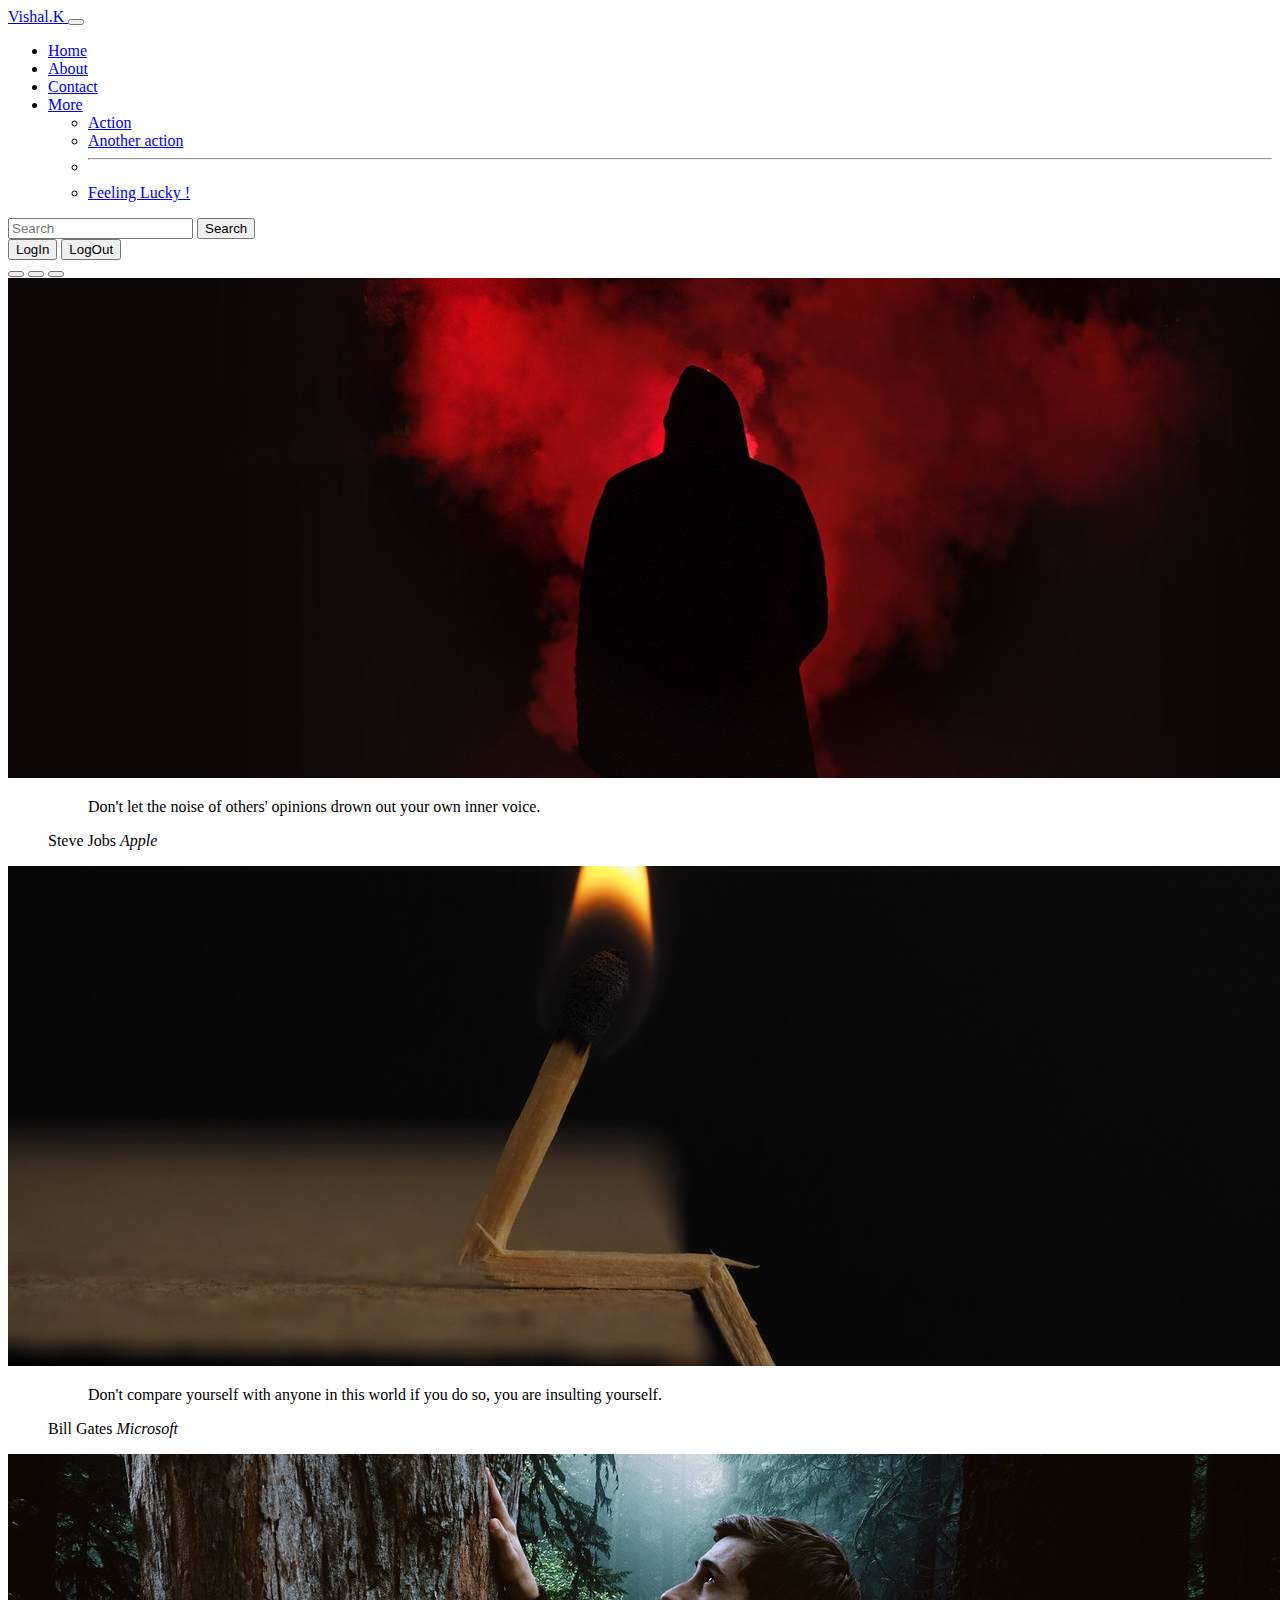
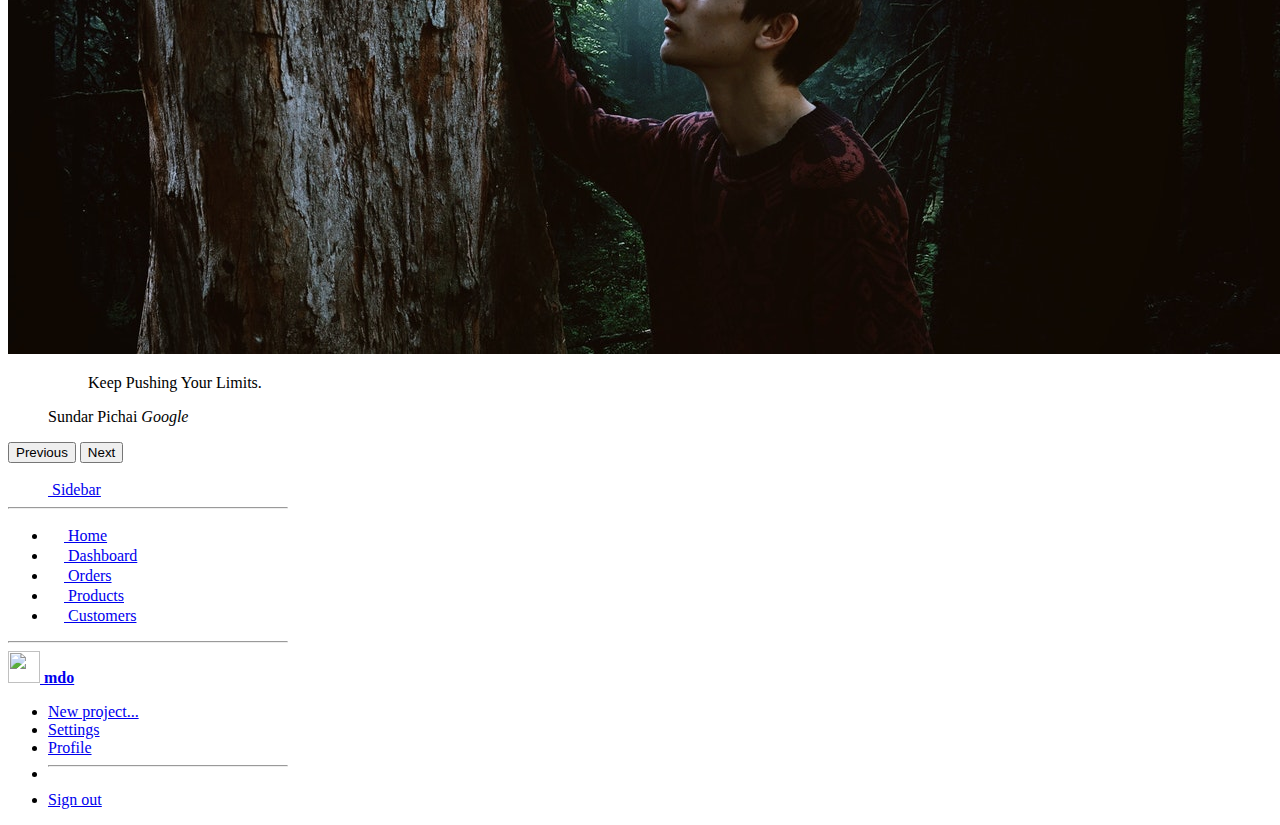
==== index.html @ ef42d064 "first commit" ====
<!doctype html>
<html lang="en">
  <head>
    <!-- Required meta tags -->
    <meta charset="utf-8">
    <meta name="viewport" content="width=device-width, initial-scale=1">

    <!-- Bootstrap CSS -->
    <link href="https://cdn.jsdelivr.net/npm/bootstrap@5.1.3/dist/css/bootstrap.min.css" rel="stylesheet" integrity="sha384-1BmE4kWBq78iYhFldvKuhfTAU6auU8tT94WrHftjDbrCEXSU1oBoqyl2QvZ6jIW3" crossorigin="anonymous">
    <link rel="stylesheet" href="style.css">
    <title>Hello, world!</title>
  </head>
  <body>
   

<!--  nav bar  -->

    <nav class="navbar navbar-expand-lg navbar-dark bg-dark py-0 px-1 ">
        <div class="container-fluid">
          <a class="navbar-brand" href="index.html">Vishal.K </a>
          <button class="navbar-toggler" type="button" data-bs-toggle="collapse" data-bs-target="#navbarSupportedContent" aria-controls="navbarSupportedContent" aria-expanded="false" aria-label="Toggle navigation">
            <span class="navbar-toggler-icon"></span>
          </button>
          <div class="collapse navbar-collapse" id="navbarSupportedContent">
            <ul class="navbar-nav me-auto mb-2 mb-lg-0">
              <li class="nav-item">
                <a class="nav-link active" aria-current="page" href="index.html">Home</a>
              </li>
              <li class="nav-item">
                <a class="nav-link" href="about.html">About</a>
              </li>
              <li class="nav-item">
                <a class="nav-link" href="contact.html">Contact</a>
              </li>
              <li class="nav-item dropdown">
                <a class="nav-link dropdown-toggle" href="#" id="navbarDropdown" role="button" data-bs-toggle="dropdown" aria-expanded="false">
                  More
                </a>
                <ul class="dropdown-menu" aria-labelledby="navbarDropdown">
                  <li><a class="dropdown-item" href="#">Action</a></li>
                  <li><a class="dropdown-item" href="#">Another action</a></li>
                  
                  
                  <li><hr class="dropdown-divider"></li>
                  <li><a class="dropdown-item" href="https://www.google.com/doodles">Feeling Lucky !</a></li>
                </ul>
              </li>
              
            </ul>
            <form class="d-flex">
              <input class="form-control me-2" type="search" placeholder="Search" aria-label="Search">
              <button class="btn btn-outline-success" type="submit">Search</button>
            </form>
            
            <button type="button"  class="  btn btn-outline-success mx-1 my-2"  > LogIn</button>
              <button type="button" class="btn btn-outline-danger  my-2">LogOut</button>
            
          </div>
        </div>
      </nav>










<!-- carousal -->

 
  <div id="carouselExampleDark" class="carousel  carousel-fade slide     "  data-bs-ride="carousel">
    <div class="carousel-indicators">
      <button type="button" data-bs-target="#carouselExampleDark" data-bs-slide-to="0" class="active" aria-current="true" aria-label="Slide 1"></button>
      <button type="button" data-bs-target="#carouselExampleDark" data-bs-slide-to="1" aria-label="Slide 2"></button>
      <button type="button" data-bs-target="#carouselExampleDark" data-bs-slide-to="2" aria-label="Slide 3"></button>
    </div>
    <div class="carousel-inner">
      <div class="carousel-item active" data-bs-interval="10000">
        <img src="pexels-elti-meshau-333850.jpg" class="d-block w-100 "  alt="...">
        <div class="carousel-caption d-none d-md-block">
          <figure class="text-center">
            <blockquote class="blockquote">
              <p>Don't let the noise of others' opinions drown out your own inner voice.</p>
            </blockquote>
            <figcaption class="blockquote-footer text-light">
             Steve Jobs <cite title="Source Title"> Apple </cite>
            </figcaption>
          </figure>
        </div>
      </div>
      <div class="carousel-item"data-bs-interval="10000">
        <img src="pexels-sebastian-sørensen-750225.jpg" class="d-block w-100" alt="...">
        <div class="carousel-caption d-none d-md-block">
          <figure class="text-center">
            <blockquote class="blockquote ">
              <p>Don't compare yourself with anyone in this world if you do so, you are insulting yourself.</p>
            </blockquote>
            <figcaption class="blockquote-footer text-light">
             Bill Gates <cite title="Source Title">Microsoft </cite>
            </figcaption>
          </figure>
        </div>
      </div>
      <div class="carousel-item"  >
        <img src="pexels-lucas-piero-312491.jpg" class="d-block w-100" alt="...">

        <div class="carousel-caption d-none d-md-block">
          <figure class="text-center">
            <blockquote class="blockquote ">
              <p>Keep Pushing Your Limits.</p>
            </blockquote>
            <figcaption class="blockquote-footer ">
           Sundar Pichai <cite title="Source Title">Google  </cite>
            </figcaption>
          </figure>
        </div>
      </div>
    </div>
    <button class="carousel-control-prev" type="button" data-bs-target="#carouselExampleDark" data-bs-slide="prev">
      <span class="carousel-control-prev-icon" aria-hidden="true"></span>
      <span class="visually-hidden">Previous</span>
    </button>
    <button class="carousel-control-next" type="button" data-bs-target="#carouselExampleDark" data-bs-slide="next">
      <span class="carousel-control-next-icon" aria-hidden="true"></span>
      <span class="visually-hidden">Next</span>
    </button>
  </div>


   






      <!-- side bar  -->


      <div class="d-flex flex-column flex-shrink-0 p-3 text-white bg-dark" style="width: 280px;">
        <a href="/" class="d-flex align-items-center mb-3 mb-md-0 me-md-auto text-white text-decoration-none">
          <svg class="bi me-2" width="40" height="32"><use xlink:href="#bootstrap"></use></svg>
          <span class="fs-4">Sidebar</span>
        </a>
        <hr>
        <ul class="nav nav-pills flex-column mb-auto">
          <li class="nav-item">
            <a href="#" class="nav-link active" aria-current="page">
              <svg class="bi me-2" width="16" height="16"><use xlink:href="#home"></use></svg>
              Home
            </a>
          </li>
          <li>
            <a href="#" class="nav-link text-white">
              <svg class="bi me-2" width="16" height="16"><use xlink:href="#speedometer2"></use></svg>
              Dashboard
            </a>
          </li>
          <li>
            <a href="#" class="nav-link text-white">
              <svg class="bi me-2" width="16" height="16"><use xlink:href="#table"></use></svg>
              Orders
            </a>
          </li>
          <li>
            <a href="#" class="nav-link text-white">
              <svg class="bi me-2" width="16" height="16"><use xlink:href="#grid"></use></svg>
              Products
            </a>
          </li>
          <li>
            <a href="#" class="nav-link text-white">
              <svg class="bi me-2" width="16" height="16"><use xlink:href="#people-circle"></use></svg>
              Customers
            </a>
          </li>
        </ul>
        <hr>
        <div class="dropdown">
          <a href="#" class="d-flex align-items-center text-white text-decoration-none dropdown-toggle" id="dropdownUser1" data-bs-toggle="dropdown" aria-expanded="false">
            <img src="https://github.com/mdo.png" alt="" width="32" height="32" class="rounded-circle me-2">
            <strong>mdo</strong>
          </a>
          <ul class="dropdown-menu dropdown-menu-dark text-small shadow" aria-labelledby="dropdownUser1">
            <li><a class="dropdown-item" href="#">New project...</a></li>
            <li><a class="dropdown-item" href="#">Settings</a></li>
            <li><a class="dropdown-item" href="#">Profile</a></li>
            <li><hr class="dropdown-divider"></li>
            <li><a class="dropdown-item" href="#">Sign out</a></li>
          </ul>
        </div>
      </div>







    <!-- Optional JavaScript; choose one of the two! -->

    <!-- Option 1: Bootstrap Bundle with Popper -->
    <script src="https://cdn.jsdelivr.net/npm/bootstrap@5.1.3/dist/js/bootstrap.bundle.min.js" integrity="sha384-ka7Sk0Gln4gmtz2MlQnikT1wXgYsOg+OMhuP+IlRH9sENBO0LRn5q+8nbTov4+1p" crossorigin="anonymous"></script>

    <!-- Option 2: Separate Popper and Bootstrap JS -->
    <!--
    <script src="https://cdn.jsdelivr.net/npm/@popperjs/core@2.10.2/dist/umd/popper.min.js" integrity="sha384-7+zCNj/IqJ95wo16oMtfsKbZ9ccEh31eOz1HGyDuCQ6wgnyJNSYdrPa03rtR1zdB" crossorigin="anonymous"></script>
    <script src="https://cdn.jsdelivr.net/npm/bootstrap@5.1.3/dist/js/bootstrap.min.js" integrity="sha384-QJHtvGhmr9XOIpI6YVutG+2QOK9T+ZnN4kzFN1RtK3zEFEIsxhlmWl5/YESvpZ13" crossorigin="anonymous"></script>
    -->
  </body>
</html>
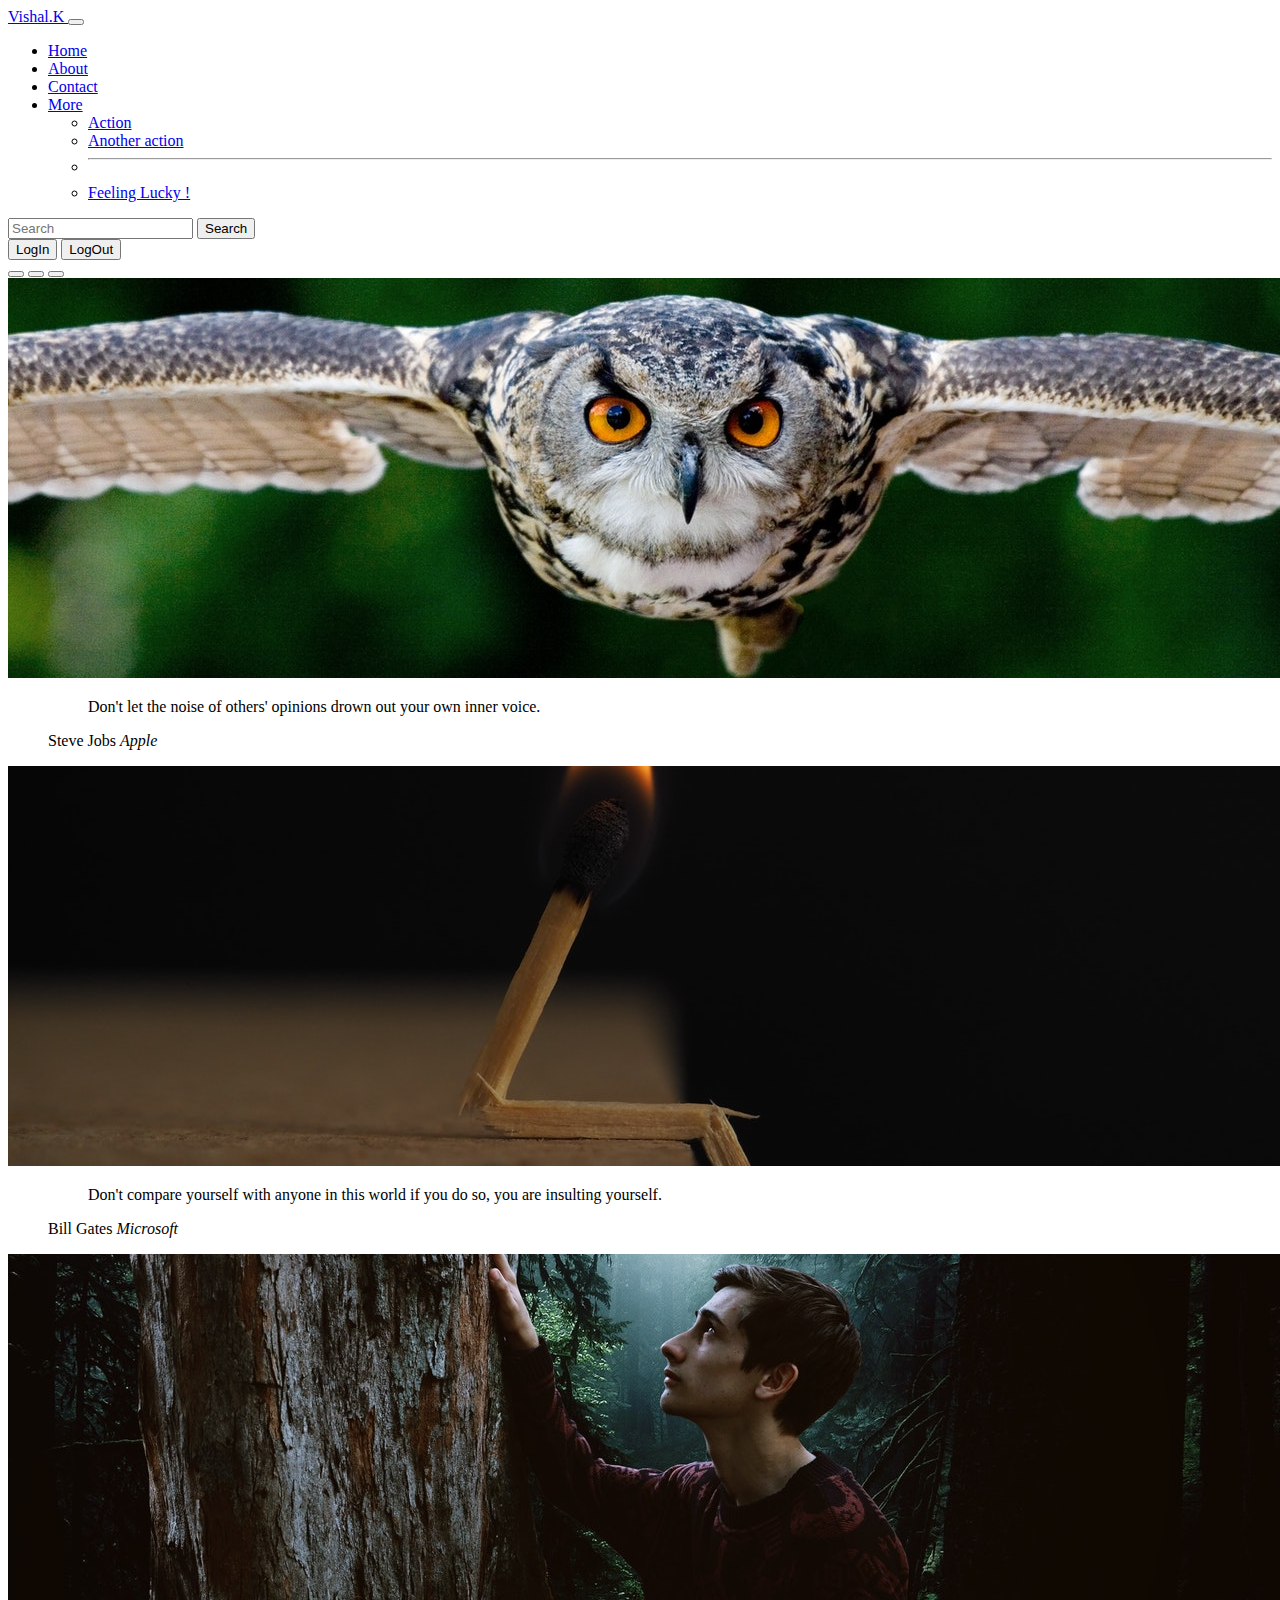
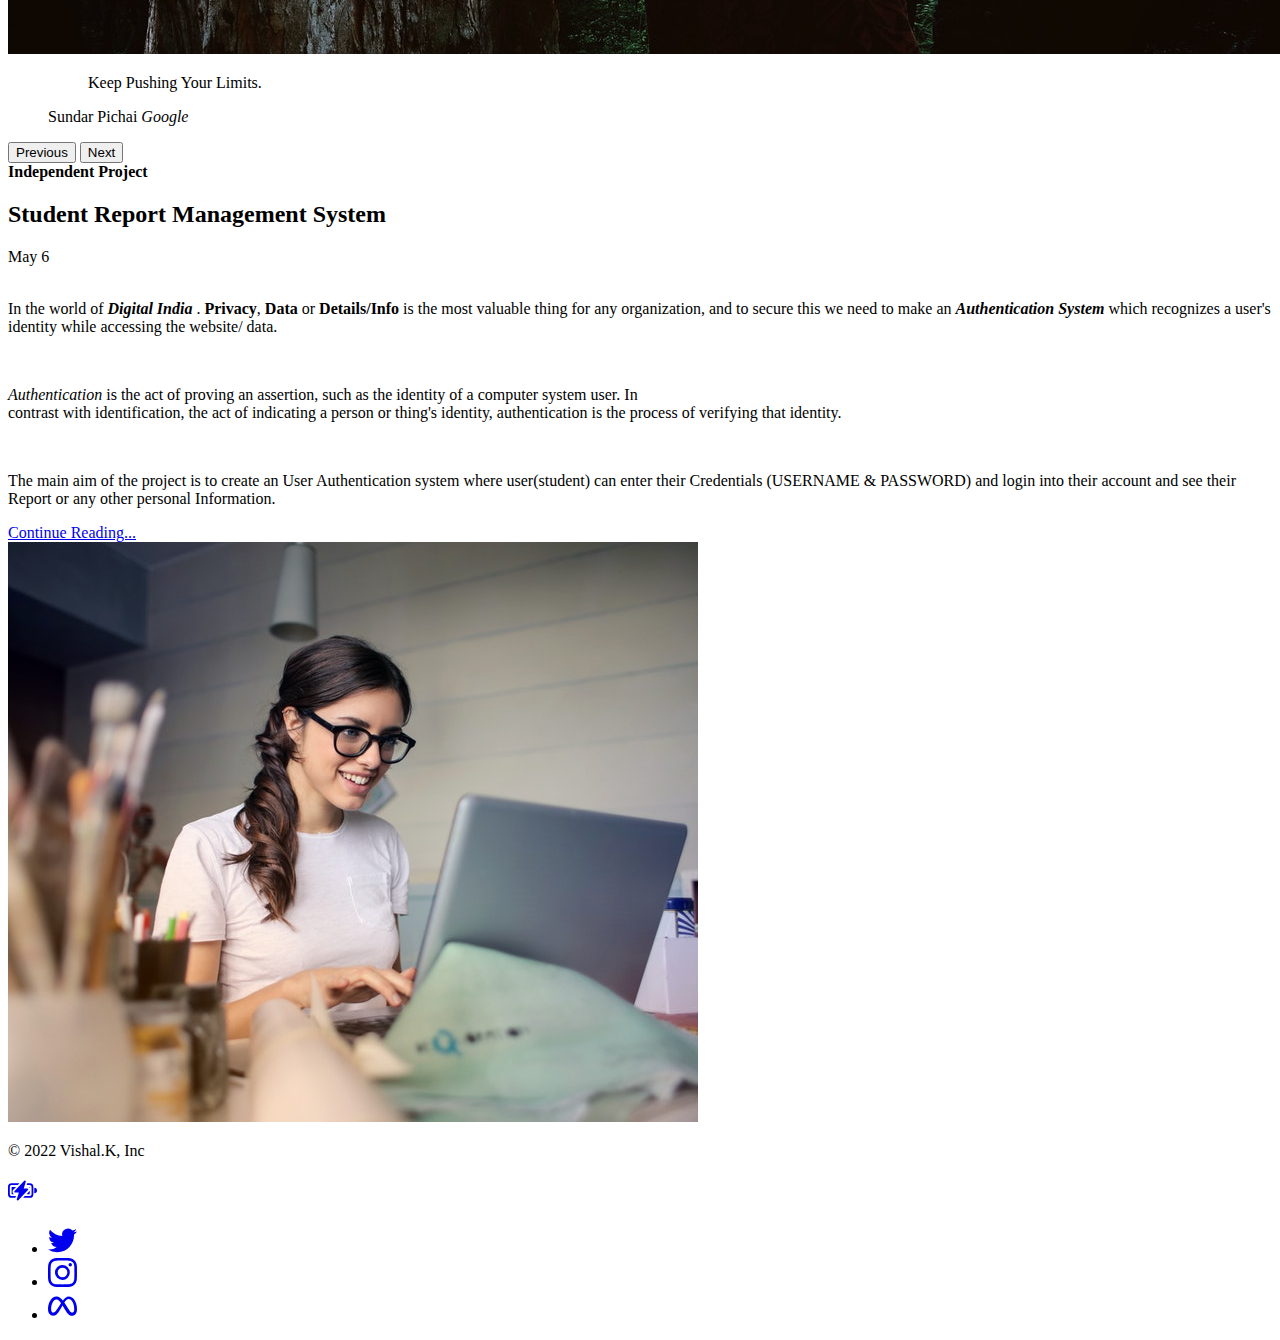
==== commit a5f2ac1b: "second commit" ====
--- a/index.html
+++ b/index.html
@@ -9,7 +9,7 @@
     <!-- Bootstrap CSS -->
     <link href="https://cdn.jsdelivr.net/npm/bootstrap@5.1.3/dist/css/bootstrap.min.css" rel="stylesheet" integrity="sha384-1BmE4kWBq78iYhFldvKuhfTAU6auU8tT94WrHftjDbrCEXSU1oBoqyl2QvZ6jIW3" crossorigin="anonymous">
     <link rel="stylesheet" href="style.css">
-    <title>Hello, world!</title>
+    <title>Independent Project </title>
   </head>
   <body>
    
@@ -60,18 +60,8 @@
         </div>
       </nav>
 
-
-
-
-
-
-
-
-
-
 <!-- carousal -->
 
- 
   <div id="carouselExampleDark" class="carousel  carousel-fade slide     "  data-bs-ride="carousel">
     <div class="carousel-indicators">
       <button type="button" data-bs-target="#carouselExampleDark" data-bs-slide-to="0" class="active" aria-current="true" aria-label="Slide 1"></button>
@@ -80,7 +70,7 @@
     </div>
     <div class="carousel-inner">
       <div class="carousel-item active" data-bs-interval="10000">
-        <img src="pexels-elti-meshau-333850.jpg" class="d-block w-100 "  alt="...">
+        <img src="pexels-pixabay-357159.jpg" class="d-block w-100 "  alt="...">
         <div class="carousel-caption d-none d-md-block">
           <figure class="text-center">
             <blockquote class="blockquote">
@@ -93,7 +83,7 @@
         </div>
       </div>
       <div class="carousel-item"data-bs-interval="10000">
-        <img src="pexels-sebastian-sørensen-750225.jpg" class="d-block w-100" alt="...">
+        <img src="pexels-sebastian-sørensen-750225 (1).jpg" class="d-block w-100" alt="...">
         <div class="carousel-caption d-none d-md-block">
           <figure class="text-center">
             <blockquote class="blockquote ">
@@ -106,7 +96,7 @@
         </div>
       </div>
       <div class="carousel-item"  >
-        <img src="pexels-lucas-piero-312491.jpg" class="d-block w-100" alt="...">
+        <img src="pexels-lucas-piero-312491 (1).jpg" class="d-block w-100" alt="...">
 
         <div class="carousel-caption d-none d-md-block">
           <figure class="text-center">
@@ -130,70 +120,174 @@
     </button>
   </div>
 
-
    
-
-
-
-
-
-
-      <!-- side bar  -->
-
-
-      <div class="d-flex flex-column flex-shrink-0 p-3 text-white bg-dark" style="width: 280px;">
-        <a href="/" class="d-flex align-items-center mb-3 mb-md-0 me-md-auto text-white text-decoration-none">
-          <svg class="bi me-2" width="40" height="32"><use xlink:href="#bootstrap"></use></svg>
-          <span class="fs-4">Sidebar</span>
+<!-- cards -->
+<!-- 
+<div class="container    d-flex justify-content-center align-items-center  ">
+  <div class="card mb-3 mt-4  " style="max-width: 540px;">
+    <div class="row g-0">
+      <div class="col-md-4">
+        <a href="about.html"  target="_blank"><img src="pexels-cottonbro-5082561 (1).jpg" class="img-fluid rounded-start" alt="Project"></a>
+      </div>
+      <div class="col-md-8">
+        <div class="card-body">
+          <h5 class="card-title">Student Report Management System</h5>
+          <p class="card-text">In the world of Digital India, Privacy, Data or Details is the most valuable thing for any organization. And to secure this we need to make an Authentication System which recognizes a user's identity while accessing the website/ data.</p>
+          <p class="card-text"><small class="text-muted">Last updated 3 days  ago</small></p>
+        </div>
+      </div>
+    </div>
+
+  </div>
+</div> -->
+
+<!-- ----------------------- -->
+
+<!-- 
+
+<div class="container    d-flex justify-content-center align-items-center  ">
+
+<div class="col-md-6">
+  <div class="row g-0 border rounded overflow-hidden flex-md-row mb-4 shadow-sm h-md-250 position-relative">
+    <div class="col p-4 d-flex flex-column position-static">
+      <strong class="d-inline-block mb-2 text-primary">World</strong>
+      <h3 class="mb-0">Student Report Management System</h3>
+      <div class="mb-1 text-muted">May 6</div>
+      <p class="card-text mb-auto">In the world of Digital India, Privacy, Data or Details is the most valuable thing for any organization. And to secure this we need to make an Authentication System which recognizes a user's identity while accessing the website/ data.</p>
+      <a href="about.html" class="stretched-link" target="_blank">Continue reading</a>
+    </div>
+    <div class="col-auto d-none d-lg-block">
+      <img src="pexels-djordje-petrovic-2102416.jpg" class="img-fluid rounded-start align-items-end" alt="Project">
+
+    </div>
+  </div>
+</div>
+</div>
+
+ -->
+
+
+<!-- ----------------------- -->
+
+
+
+<div class="container   my-4 d-flex justify-content-center align-items-center border rounded overflow-hidden flex-md-row mb-4 shadow-sm h-md-250 position-relative">
+<div class="row featurette row g-0   overflow-hidden flex-md-row mb-4  h-md-250 position-relative  ">
+  <div class="col-md-7">
+    <strong class="d-inline-block mb-2 py-3 text-primary text-success">Independent Project</strong>
+    <h2 class="featurette-heading">Student Report Management System </h2>
+    <div class="mb-1 text-muted">May 6</div>
+    <br>
+    <p class="card-text">In the world of <strong> <em> Digital India </em></strong>.    <strong>Privacy</strong>, <strong>Data </strong> or <strong>Details/Info</strong> is the most valuable thing for any organization,   and to secure this we need to make an  <em><strong>Authentication System</strong></em>   which recognizes a user's identity while accessing the website/ data.</p>
+    <br>
+    <p class="card-text">   <em>Authentication</em>   is the act of proving an assertion, such as the identity of a computer system user. In <br> contrast  with identification, the act of indicating a person or thing's identity, authentication is the process of verifying that identity.</p>
+    <br>
+    <p class="card-text">
+      The main aim of the project is to create an User Authentication system where user(student) can enter their Credentials (USERNAME & PASSWORD) and login into their account and see their Report or any other personal Information.
+
+    </p>
+   
+    <a href="about.html" target="_blank"> Continue Reading...</a>
+  
+  </div>
+  <div class="col-md-4">
+
+    <a href="about.html"  class="stretched-link" target="_blank"> 
+    <img src="pexels-andrea-piacquadio-935756 (1).jpg"  alt="work ">
+  </a>
+  
+    <!-- <title>Placeholder</title><rect width="100%" height="100%" fill="#eee"></rect><text x="50%" y="50%" fill="#aaa" dy=".3em">500x500</text> -->
+   
+  </div>
+</div>
+</div>
+
+
+
+  <!-- footer -->
+<!-- 
+    <footer class="d-flex flex-wrap justify-content-between align-items-center py-2 my-3 px-3 border-top">
+      <div class="col-md-4 d-flex align-items-center">
+        <a href="index.html" class="mb-3 me-2 mb-md-0 text-muted text-decoration-none lh-1" target="_blank">
+          <svg xmlns="http://www.w3.org/2000/svg"  width="24" height="29" fill="currentColor" class="bi bi-apple" viewBox="0 0 16 16">
+            <path d="M11.182.008C11.148-.03 9.923.023 8.857 1.18c-1.066 1.156-.902 2.482-.878 2.516.024.034 1.52.087 2.475-1.258.955-1.345.762-2.391.728-2.43zm3.314 11.733c-.048-.096-2.325-1.234-2.113-3.422.212-2.189 1.675-2.789 1.698-2.854.023-.065-.597-.79-1.254-1.157a3.692 3.692 0 0 0-1.563-.434c-.108-.003-.483-.095-1.254.116-.508.139-1.653.589-1.968.607-.316.018-1.256-.522-2.267-.665-.647-.125-1.333.131-1.824.328-.49.196-1.422.754-2.074 2.237-.652 1.482-.311 3.83-.067 4.56.244.729.625 1.924 1.273 2.796.576.984 1.34 1.667 1.659 1.899.319.232 1.219.386 1.843.067.502-.308 1.408-.485 1.766-.472.357.013 1.061.154 1.782.539.571.197 1.111.115 1.652-.105.541-.221 1.324-1.059 2.238-2.758.347-.79.505-1.217.473-1.282z"/>
+            <path d="M11.182.008C11.148-.03 9.923.023 8.857 1.18c-1.066 1.156-.902 2.482-.878 2.516.024.034 1.52.087 2.475-1.258.955-1.345.762-2.391.728-2.43zm3.314 11.733c-.048-.096-2.325-1.234-2.113-3.422.212-2.189 1.675-2.789 1.698-2.854.023-.065-.597-.79-1.254-1.157a3.692 3.692 0 0 0-1.563-.434c-.108-.003-.483-.095-1.254.116-.508.139-1.653.589-1.968.607-.316.018-1.256-.522-2.267-.665-.647-.125-1.333.131-1.824.328-.49.196-1.422.754-2.074 2.237-.652 1.482-.311 3.83-.067 4.56.244.729.625 1.924 1.273 2.796.576.984 1.34 1.667 1.659 1.899.319.232 1.219.386 1.843.067.502-.308 1.408-.485 1.766-.472.357.013 1.061.154 1.782.539.571.197 1.111.115 1.652-.105.541-.221 1.324-1.059 2.238-2.758.347-.79.505-1.217.473-1.282z"/>
+          </svg>
         </a>
-        <hr>
-        <ul class="nav nav-pills flex-column mb-auto">
-          <li class="nav-item">
-            <a href="#" class="nav-link active" aria-current="page">
-              <svg class="bi me-2" width="16" height="16"><use xlink:href="#home"></use></svg>
-              Home
-            </a>
-          </li>
-          <li>
-            <a href="#" class="nav-link text-white">
-              <svg class="bi me-2" width="16" height="16"><use xlink:href="#speedometer2"></use></svg>
-              Dashboard
-            </a>
-          </li>
-          <li>
-            <a href="#" class="nav-link text-white">
-              <svg class="bi me-2" width="16" height="16"><use xlink:href="#table"></use></svg>
-              Orders
-            </a>
-          </li>
-          <li>
-            <a href="#" class="nav-link text-white">
-              <svg class="bi me-2" width="16" height="16"><use xlink:href="#grid"></use></svg>
-              Products
-            </a>
-          </li>
-          <li>
-            <a href="#" class="nav-link text-white">
-              <svg class="bi me-2" width="16" height="16"><use xlink:href="#people-circle"></use></svg>
-              Customers
-            </a>
-          </li>
-        </ul>
-        <hr>
-        <div class="dropdown">
-          <a href="#" class="d-flex align-items-center text-white text-decoration-none dropdown-toggle" id="dropdownUser1" data-bs-toggle="dropdown" aria-expanded="false">
-            <img src="https://github.com/mdo.png" alt="" width="32" height="32" class="rounded-circle me-2">
-            <strong>mdo</strong>
-          </a>
-          <ul class="dropdown-menu dropdown-menu-dark text-small shadow" aria-labelledby="dropdownUser1">
-            <li><a class="dropdown-item" href="#">New project...</a></li>
-            <li><a class="dropdown-item" href="#">Settings</a></li>
-            <li><a class="dropdown-item" href="#">Profile</a></li>
-            <li><hr class="dropdown-divider"></li>
-            <li><a class="dropdown-item" href="#">Sign out</a></li>
-          </ul>
-        </div>
-      </div>
+       </h6><span class="text-muted">   Vishal.K   </span>
+      </div>
+  
+      <ul class="nav col-md-4 justify-content-end list-unstyled d-flex">
+        <li class="ms-3"><a class="text-muted" href="https://twitter.com/Vishal44495963" target="_blank"><svg xmlns="http://www.w3.org/2000/svg" width="29" height="29" fill="currentColor" class="bi bi-twitter" viewBox="0 0 16 16">
+          <path d="M5.026 15c6.038 0 9.341-5.003 9.341-9.334 0-.14 0-.282-.006-.422A6.685 6.685 0 0 0 16 3.542a6.658 6.658 0 0 1-1.889.518 3.301 3.301 0 0 0 1.447-1.817 6.533 6.533 0 0 1-2.087.793A3.286 3.286 0 0 0 7.875 6.03a9.325 9.325 0 0 1-6.767-3.429 3.289 3.289 0 0 0 1.018 4.382A3.323 3.323 0 0 1 .64 6.575v.045a3.288 3.288 0 0 0 2.632 3.218 3.203 3.203 0 0 1-.865.115 3.23 3.23 0 0 1-.614-.057 3.283 3.283 0 0 0 3.067 2.277A6.588 6.588 0 0 1 .78 13.58a6.32 6.32 0 0 1-.78-.045A9.344 9.344 0 0 0 5.026 15z"/>
+        </svg></a></li>
+        <li class="ms-3"><a class="text-muted" href="https://www.instagram.com/vishal.k.26/" target="_blank"><svg xmlns="http://www.w3.org/2000/svg" width="29" height="29" fill="currentColor" class="bi bi-instagram" viewBox="0 0 16 16">
+          <path d="M8 0C5.829 0 5.556.01 4.703.048 3.85.088 3.269.222 2.76.42a3.917 3.917 0 0 0-1.417.923A3.927 3.927 0 0 0 .42 2.76C.222 3.268.087 3.85.048 4.7.01 5.555 0 5.827 0 8.001c0 2.172.01 2.444.048 3.297.04.852.174 1.433.372 1.942.205.526.478.972.923 1.417.444.445.89.719 1.416.923.51.198 1.09.333 1.942.372C5.555 15.99 5.827 16 8 16s2.444-.01 3.298-.048c.851-.04 1.434-.174 1.943-.372a3.916 3.916 0 0 0 1.416-.923c.445-.445.718-.891.923-1.417.197-.509.332-1.09.372-1.942C15.99 10.445 16 10.173 16 8s-.01-2.445-.048-3.299c-.04-.851-.175-1.433-.372-1.941a3.926 3.926 0 0 0-.923-1.417A3.911 3.911 0 0 0 13.24.42c-.51-.198-1.092-.333-1.943-.372C10.443.01 10.172 0 7.998 0h.003zm-.717 1.442h.718c2.136 0 2.389.007 3.232.046.78.035 1.204.166 1.486.275.373.145.64.319.92.599.28.28.453.546.598.92.11.281.24.705.275 1.485.039.843.047 1.096.047 3.231s-.008 2.389-.047 3.232c-.035.78-.166 1.203-.275 1.485a2.47 2.47 0 0 1-.599.919c-.28.28-.546.453-.92.598-.28.11-.704.24-1.485.276-.843.038-1.096.047-3.232.047s-2.39-.009-3.233-.047c-.78-.036-1.203-.166-1.485-.276a2.478 2.478 0 0 1-.92-.598 2.48 2.48 0 0 1-.6-.92c-.109-.281-.24-.705-.275-1.485-.038-.843-.046-1.096-.046-3.233 0-2.136.008-2.388.046-3.231.036-.78.166-1.204.276-1.486.145-.373.319-.64.599-.92.28-.28.546-.453.92-.598.282-.11.705-.24 1.485-.276.738-.034 1.024-.044 2.515-.045v.002zm4.988 1.328a.96.96 0 1 0 0 1.92.96.96 0 0 0 0-1.92zm-4.27 1.122a4.109 4.109 0 1 0 0 8.217 4.109 4.109 0 0 0 0-8.217zm0 1.441a2.667 2.667 0 1 1 0 5.334 2.667 2.667 0 0 1 0-5.334z"/>
+        </svg></a></li>
+        <li class="ms-3"><a class="text-muted" href="https://www.facebook.com/vishal988k/" target="_blank"> <svg xmlns="http://www.w3.org/2000/svg" width="29" height="29" fill="currentColor" class="bi bi-meta" viewBox="0 0 16 16">
+  <path fill-rule="evenodd" d="M8.217 5.243C9.145 3.988 10.171 3 11.483 3 13.96 3 16 6.153 16.001 9.907c0 2.29-.986 3.725-2.757 3.725-1.543 0-2.395-.866-3.924-3.424l-.667-1.123-.118-.197a54.944 54.944 0 0 0-.53-.877l-1.178 2.08c-1.673 2.925-2.615 3.541-3.923 3.541C1.086 13.632 0 12.217 0 9.973 0 6.388 1.995 3 4.598 3c.319 0 .625.039.924.122.31.086.611.22.913.407.577.359 1.154.915 1.782 1.714Zm1.516 2.224c-.252-.41-.494-.787-.727-1.133L9 6.326c.845-1.305 1.543-1.954 2.372-1.954 1.723 0 3.102 2.537 3.102 5.653 0 1.188-.39 1.877-1.195 1.877-.773 0-1.142-.51-2.61-2.87l-.937-1.565ZM4.846 4.756c.725.1 1.385.634 2.34 2.001A212.13 212.13 0 0 0 5.551 9.3c-1.357 2.126-1.826 2.603-2.581 2.603-.777 0-1.24-.682-1.24-1.9 0-2.602 1.298-5.264 2.846-5.264.091 0 .181.006.27.018Z"/>
+</svg></a></li>
+      </ul>
+    </footer> -->
+
+  <!-- Footer 2  -->
+
+ 
+
+  <div class="container">
+    
+    <footer class="d-flex flex-wrap justify-content-between align-items-center py-1 my-2 border-top">
+
+      
+
+      
+      <p class="col-md-4 mb-0 ">        © 2022 Vishal.K, Inc</p>
+
+<!--       
+      <blockquote class="blockquote col-md-4 mb-0 ">
+        <p>  © 2022 Vishal.K, Inc</p>
+      </blockquote> -->
+
+
+
+      <a href="/" class="col-md-4 d-flex align-items-center justify-content-center mb-3 mb-md-0 me-md-auto link-dark text-decoration-none  text-dark ">
+        <svg xmlns="http://www.w3.org/2000/svg" width="29" height="29" fill="currentColor" class="bi bi-battery-charging" viewBox="0 0 16 16">
+          <path d="M9.585 2.568a.5.5 0 0 1 .226.58L8.677 6.832h1.99a.5.5 0 0 1 .364.843l-5.334 5.667a.5.5 0 0 1-.842-.49L5.99 9.167H4a.5.5 0 0 1-.364-.843l5.333-5.667a.5.5 0 0 1 .616-.09z"/>
+          <path d="M2 4h4.332l-.94 1H2a1 1 0 0 0-1 1v4a1 1 0 0 0 1 1h2.38l-.308 1H2a2 2 0 0 1-2-2V6a2 2 0 0 1 2-2z"/>
+          <path d="M2 6h2.45L2.908 7.639A1.5 1.5 0 0 0 3.313 10H2V6zm8.595-2-.308 1H12a1 1 0 0 1 1 1v4a1 1 0 0 1-1 1H9.276l-.942 1H12a2 2 0 0 0 2-2V6a2 2 0 0 0-2-2h-1.405z"/>
+          <path d="M12 10h-1.783l1.542-1.639c.097-.103.178-.218.241-.34V10zm0-3.354V6h-.646a1.5 1.5 0 0 1 .646.646zM16 8a1.5 1.5 0 0 1-1.5 1.5v-3A1.5 1.5 0 0 1 16 8z"/>
+        </svg>
+
+      </a>
+
+
+      <ul class="nav col-md-4 justify-content-end list-unstyled d-flex">
+        <li class="ms-3"><a class="" href="https://twitter.com/Vishal44495963" target="_blank"><svg xmlns="http://www.w3.org/2000/svg" width="29" height="29" fill="currentColor" class="bi bi-twitter" viewBox="0 0 16 16">
+          <path d="M5.026 15c6.038 0 9.341-5.003 9.341-9.334 0-.14 0-.282-.006-.422A6.685 6.685 0 0 0 16 3.542a6.658 6.658 0 0 1-1.889.518 3.301 3.301 0 0 0 1.447-1.817 6.533 6.533 0 0 1-2.087.793A3.286 3.286 0 0 0 7.875 6.03a9.325 9.325 0 0 1-6.767-3.429 3.289 3.289 0 0 0 1.018 4.382A3.323 3.323 0 0 1 .64 6.575v.045a3.288 3.288 0 0 0 2.632 3.218 3.203 3.203 0 0 1-.865.115 3.23 3.23 0 0 1-.614-.057 3.283 3.283 0 0 0 3.067 2.277A6.588 6.588 0 0 1 .78 13.58a6.32 6.32 0 0 1-.78-.045A9.344 9.344 0 0 0 5.026 15z"/>
+        </svg></a></li>
+        <li class="ms-3"><a class="text-danger" href="https://www.instagram.com/vishal.k.26/" target="_blank"><svg xmlns="http://www.w3.org/2000/svg" width="29" height="29" fill="currentColor" class="bi bi-instagram" viewBox="0 0 16 16">
+          <path d="M8 0C5.829 0 5.556.01 4.703.048 3.85.088 3.269.222 2.76.42a3.917 3.917 0 0 0-1.417.923A3.927 3.927 0 0 0 .42 2.76C.222 3.268.087 3.85.048 4.7.01 5.555 0 5.827 0 8.001c0 2.172.01 2.444.048 3.297.04.852.174 1.433.372 1.942.205.526.478.972.923 1.417.444.445.89.719 1.416.923.51.198 1.09.333 1.942.372C5.555 15.99 5.827 16 8 16s2.444-.01 3.298-.048c.851-.04 1.434-.174 1.943-.372a3.916 3.916 0 0 0 1.416-.923c.445-.445.718-.891.923-1.417.197-.509.332-1.09.372-1.942C15.99 10.445 16 10.173 16 8s-.01-2.445-.048-3.299c-.04-.851-.175-1.433-.372-1.941a3.926 3.926 0 0 0-.923-1.417A3.911 3.911 0 0 0 13.24.42c-.51-.198-1.092-.333-1.943-.372C10.443.01 10.172 0 7.998 0h.003zm-.717 1.442h.718c2.136 0 2.389.007 3.232.046.78.035 1.204.166 1.486.275.373.145.64.319.92.599.28.28.453.546.598.92.11.281.24.705.275 1.485.039.843.047 1.096.047 3.231s-.008 2.389-.047 3.232c-.035.78-.166 1.203-.275 1.485a2.47 2.47 0 0 1-.599.919c-.28.28-.546.453-.92.598-.28.11-.704.24-1.485.276-.843.038-1.096.047-3.232.047s-2.39-.009-3.233-.047c-.78-.036-1.203-.166-1.485-.276a2.478 2.478 0 0 1-.92-.598 2.48 2.48 0 0 1-.6-.92c-.109-.281-.24-.705-.275-1.485-.038-.843-.046-1.096-.046-3.233 0-2.136.008-2.388.046-3.231.036-.78.166-1.204.276-1.486.145-.373.319-.64.599-.92.28-.28.546-.453.92-.598.282-.11.705-.24 1.485-.276.738-.034 1.024-.044 2.515-.045v.002zm4.988 1.328a.96.96 0 1 0 0 1.92.96.96 0 0 0 0-1.92zm-4.27 1.122a4.109 4.109 0 1 0 0 8.217 4.109 4.109 0 0 0 0-8.217zm0 1.441a2.667 2.667 0 1 1 0 5.334 2.667 2.667 0 0 1 0-5.334z"/>
+        </svg></a></li>
+        <li class="ms-3"><a class="text-primary" href="https://www.facebook.com/vishal988k/" target="_blank"> <svg xmlns="http://www.w3.org/2000/svg" width="29" height="29" fill="currentColor" class="bi bi-meta" viewBox="0 0 16 16">
+  <path fill-rule="evenodd" d="M8.217 5.243C9.145 3.988 10.171 3 11.483 3 13.96 3 16 6.153 16.001 9.907c0 2.29-.986 3.725-2.757 3.725-1.543 0-2.395-.866-3.924-3.424l-.667-1.123-.118-.197a54.944 54.944 0 0 0-.53-.877l-1.178 2.08c-1.673 2.925-2.615 3.541-3.923 3.541C1.086 13.632 0 12.217 0 9.973 0 6.388 1.995 3 4.598 3c.319 0 .625.039.924.122.31.086.611.22.913.407.577.359 1.154.915 1.782 1.714Zm1.516 2.224c-.252-.41-.494-.787-.727-1.133L9 6.326c.845-1.305 1.543-1.954 2.372-1.954 1.723 0 3.102 2.537 3.102 5.653 0 1.188-.39 1.877-1.195 1.877-.773 0-1.142-.51-2.61-2.87l-.937-1.565ZM4.846 4.756c.725.1 1.385.634 2.34 2.001A212.13 212.13 0 0 0 5.551 9.3c-1.357 2.126-1.826 2.603-2.581 2.603-.777 0-1.24-.682-1.24-1.9 0-2.602 1.298-5.264 2.846-5.264.091 0 .181.006.27.018Z"/>
+</svg></a></li>
+      </ul>
+
+
+        
+    
+
+
+
+    
+  
+      <!-- <ul class="nav col-md-4 justify-content-end">
+        <li class="nav-item"><a href="index.html" class="nav-link px-2 text-muted">Home</a></li>
+        <li class="nav-item"><a href="about.html" class="nav-link px-2 text-muted">About</a></li> -->
+       
+      <!-- </ul> -->
+    </footer>
+  </div>
 
 
 
--- a/style.css
+++ b/style.css
@@ -0,0 +1,4 @@
+.my{
+    margin-top: 1.5rem!important;
+    margin-bottom: 0.5rem!important;
+}